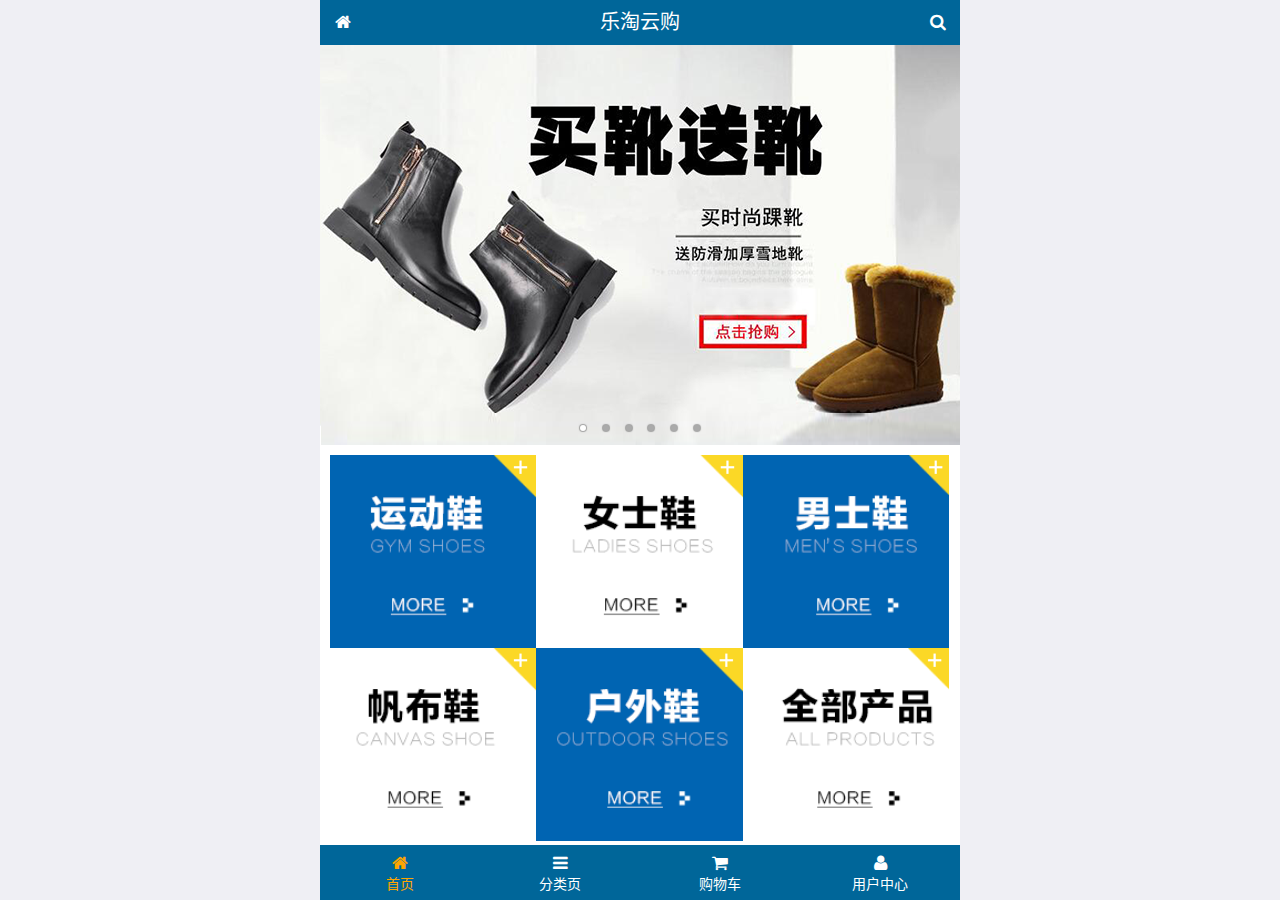
==== public/mobile01/index.html @ 3beaad09 "二级分类添加完成" ====
<!DOCTYPE html>
<html lang="zh-CN">
<head>
  <meta charset="UTF-8">
  <title>乐淘商城</title>
  <meta name="viewport" content="width=device-width, user-scalable=no, initial-scale=1.0, maximum-scale=1.0, minimum-scale=1.0">
  <!-- 引入字体图标库的css -->
  <link rel="stylesheet" href="./lib/fa/css/font-awesome.min.css">
  <link rel="stylesheet" href="./lib/mui/css/mui.css">
  <link rel="stylesheet" href="./css/common.css">
  <link rel="stylesheet" href="./css/index.css">
  <link rel="icon" href="favicon.ico">
</head>
<body>
<!--<span class="fa fa-pause"></span>-->
<!--<span class="mui-icon mui-icon-camera"></span>-->

<!-- 全屏容器 -->
<div class="lt_container">

  <!-- 乐淘头部 -->
  <div class="lt_header">
    <a href="index.html" class="icon_left"><i class="fa fa-home"></i></a>
    <h3>乐淘云购</h3>
    <a href="search.html" class="icon_right"><i class="fa fa-search"></i></a>
  </div>

  <!-- 乐淘主体 -->
  <div class="lt_main">
    <div class="mui-scroll-wrapper">
      <div class="mui-scroll">
        <!--这里放置真实显示的DOM内容-->

        <!-- 轮播图 -->
        <div class="mui-slider">

          <!-- 图片区域 -->
          <div class="mui-slider-group mui-slider-loop">
            <!-- 添加假图 -->
            <div class="mui-slider-item mui-slider-item-duplicate">
              <a href="#"><img src="./images/banner6.png" /></a>
            </div>

            <div class="mui-slider-item"><a href="#"><img src="./images/banner1.png" /></a></div>
            <div class="mui-slider-item"><a href="#"><img src="./images/banner2.png" /></a></div>
            <div class="mui-slider-item"><a href="#"><img src="./images/banner3.png" /></a></div>
            <div class="mui-slider-item"><a href="#"><img src="./images/banner4.png" /></a></div>
            <div class="mui-slider-item"><a href="#"><img src="./images/banner5.png" /></a></div>
            <div class="mui-slider-item"><a href="#"><img src="./images/banner6.png" /></a></div>

            <!-- 添加假图 -->
            <div class="mui-slider-item mui-slider-item-duplicate">
              <a href="#"><img src="./images/banner1.png" /></a>
            </div>
          </div>

          <!-- 小圆点结构 -->
          <div class="mui-slider-indicator">
            <div class="mui-indicator mui-active"></div>
            <div class="mui-indicator"></div>
            <div class="mui-indicator"></div>
            <div class="mui-indicator"></div>
            <div class="mui-indicator"></div>
            <div class="mui-indicator"></div>
          </div>

        </div>

        <!-- 导航区域 -->
        <div class="lt_nav">
          <ul class="mui-clearfix">
            <li><a href="#"><img src="./images/nav1.png" alt=""></a></li>
            <li><a href="#"><img src="./images/nav2.png" alt=""></a></li>
            <li><a href="#"><img src="./images/nav3.png" alt=""></a></li>
            <li><a href="#"><img src="./images/nav4.png" alt=""></a></li>
            <li><a href="#"><img src="./images/nav5.png" alt=""></a></li>
            <li><a href="#"><img src="./images/nav6.png" alt=""></a></li>
          </ul>
        </div>

        <!-- 产品区域 -->
        <div class="lt_product">
          <ul>
            <li class="lt_product_item">
              <a href="#">
                <img src="./images/product.jpg" alt="">
                <p class="info mui-ellipsis-2">adidas阿迪达斯 男式 场下休闲篮球鞋S83700场下休闲篮球鞋S83700 </p>
                <p>
                  <span class="price">¥560</span>
                  <span class="oldPrice">¥580</span>
                </p>
                <button class="mui-btn mui-btn-primary">立即购买</button>
              </a>
            </li>
            <li class="lt_product_item">
              <a href="#">
                <img src="./images/product.jpg" alt="">
                <p class="info mui-ellipsis-2">adidas阿迪达斯 男式 场下休闲篮球鞋S83700场下休闲篮球鞋S83700 </p>
                <p>
                  <span class="price">¥560</span>
                  <span class="oldPrice">¥580</span>
                </p>
                <button class="mui-btn mui-btn-primary">立即购买</button>
              </a>
            </li>
            <li class="lt_product_item">
              <a href="#">
                <img src="./images/product.jpg" alt="">
                <p class="info mui-ellipsis-2">adidas阿迪达斯 男式 场下休闲篮球鞋S83700场下休闲篮球鞋S83700 </p>
                <p>
                  <span class="price">¥560</span>
                  <span class="oldPrice">¥580</span>
                </p>
                <button class="mui-btn mui-btn-primary">立即购买</button>
              </a>
            </li>
            <li class="lt_product_item">
              <a href="#">
                <img src="./images/product.jpg" alt="">
                <p class="info mui-ellipsis-2">adidas阿迪达斯 男式 场下休闲篮球鞋S83700场下休闲篮球鞋S83700 </p>
                <p>
                  <span class="price">¥560</span>
                  <span class="oldPrice">¥580</span>
                </p>
                <button class="mui-btn mui-btn-primary">立即购买</button>
              </a>
            </li>
            <li class="lt_product_item">
              <a href="#">
                <img src="./images/product.jpg" alt="">
                <p class="info mui-ellipsis-2">adidas阿迪达斯 男式 场下休闲篮球鞋S83700场下休闲篮球鞋S83700 </p>
                <p>
                  <span class="price">¥560</span>
                  <span class="oldPrice">¥580</span>
                </p>
                <button class="mui-btn mui-btn-primary">立即购买</button>
              </a>
            </li>
            <li class="lt_product_item">
              <a href="#">
                <img src="./images/product.jpg" alt="">
                <p class="info mui-ellipsis-2">adidas阿迪达斯 男式 场下休闲篮球鞋S83700场下休闲篮球鞋S83700 </p>
                <p>
                  <span class="price">¥560</span>
                  <span class="oldPrice">¥580</span>
                </p>
                <button class="mui-btn mui-btn-primary">立即购买</button>
              </a>
            </li>
            <li class="lt_product_item">
              <a href="#">
                <img src="./images/product.jpg" alt="">
                <p class="info mui-ellipsis-2">adidas阿迪达斯 男式 场下休闲篮球鞋S83700场下休闲篮球鞋S83700 </p>
                <p>
                  <span class="price">¥560</span>
                  <span class="oldPrice">¥580</span>
                </p>
                <button class="mui-btn mui-btn-primary">立即购买</button>
              </a>
            </li>
            <li class="lt_product_item">
              <a href="#">
                <img src="./images/product.jpg" alt="">
                <p class="info mui-ellipsis-2">adidas阿迪达斯 男式 场下休闲篮球鞋S83700场下休闲篮球鞋S83700 </p>
                <p>
                  <span class="price">¥560</span>
                  <span class="oldPrice">¥580</span>
                </p>
                <button class="mui-btn mui-btn-primary">立即购买</button>
              </a>
            </li>
          </ul>
        </div>

      </div>
    </div>
  </div>

  <!-- 乐淘底部 -->
  <div class="lt_footer">
    <ul>
      <li><a href="index.html" class="current"><i class="fa fa-home"></i><p>首页</p></a></li>
      <li><a href="category.html"><i class="fa fa-bars"></i><p>分类页</p></a></li>
      <li><a href="cart.html"><i class="fa fa-shopping-cart"></i><p>购物车</p></a></li>
      <li><a href="user.html"><i class="fa fa-user"></i><p>用户中心</p></a></li>
    </ul>
  </div>
</div>


<script src="./lib/zepto/zepto.min.js"></script>
<script src="./lib/mui/js/mui.js"></script>
<script src="./js/common.js"></script>
</body>
</html>
---- public/mobile01/css/common.css ----
html, body {
  width: 100%;
  height: 100%;
}

ul {
  list-style: none;
  margin: 0;
  padding: 0;
}
img {
  display: block;
  width: 100%;
}

/* 全屏容器 */
.lt_container {
  width: 100%;
  height: 100%;
  background-color: #fff;
  min-width: 320px;
  max-width: 640px;
  margin: 0 auto;
  position: relative;
  padding-top: 45px;
  padding-bottom: 55px;
}

.lt_header {
  position: absolute;
  left: 0;
  top: 0;
  width: 100%;
  height: 45px;
  background-color: #006699;
  padding-left: 45px;
  padding-right: 45px;
}

.lt_header .icon_left,
.lt_header .icon_right {
  width: 45px;
  height: 45px;
  line-height: 45px;
  text-align: center;
  position: absolute;
  top: 0;
  color: #fff;
}
.lt_header .icon_left {
  left: 0;
}
.lt_header .icon_right {
  right: 0;
}

.lt_header h3 {
  height: 45px;
  line-height: 45px;
  color: #fff;
  font-size: 20px;
  text-align: center;
  margin: 0;
  font-weight: normal;
}



.lt_footer {
  position: absolute;
  left: 0;
  bottom: 0;
  width: 100%;
  height: 55px;
  background-color: #006699;
  overflow: hidden;
}
.lt_footer li {
  float: left;
  width: 25%;
  text-align: center;
}
.lt_footer li a {
  width: 100%;
  height: 100%;
  display: block;
  color: #fff;
  padding-top: 8px;
}
.lt_footer li p {
  color: #fff;
  margin: 0;
}

.lt_footer li a.current {
  color: orange;
}
.lt_footer li a.current p{
  color: orange;
}



.lt_main {
  width: 100%;
  height: 100%;
  position: relative;
}



/* 公共的搜索框样式 */
.lt_search {
  padding: 10px;
  position: relative;
}
.lt_search .search_input {
  height: 34px;
  font-size: 12px;
  margin: 0;
  border-radius: 5px;
  border: 1px solid #007AFF;
}
.lt_search .search_btn {
  position: absolute;
  right: 10px;
  top: 10px;
  border-radius: 0 5px 5px 0;
}



/* 公共的商品样式 */
.lt_product {
  padding: 10px;
}
.lt_product_item {
  border: 1px solid #ccc;
  padding: 10px;
  float: left;
  width: 48%;
  margin-bottom: 10px;
  text-align: center;
}
.lt_product_item a {
  display: block;
  width: 100%;
  height: 100%;
}
.lt_product_item:nth-child(2n+1) {
  margin-right: 4%;
}
.lt_product_item .info {
  text-align: left;
  height: 40px;
}
.lt_product_item .price {
  color: red;
}
.lt_product_item .oldPrice {
  text-decoration: line-through;
}

.lt_product_item img {
  width: 130px;
  height: 130px;
  margin: 0 auto;
}



/* 公共的尺码样式 */
.lt_size span {
  width: 25px;
  height: 25px;
  text-align: center;
  line-height: 25px;
  display: inline-block;
  border: 1px solid #ccc;
  font-size: 12px;
  margin: 3px 0;
}
.lt_size span.current {
  background-color: orange;
  color: #fff;
}
---- public/mobile01/css/index.css ----
.lt_nav {
  padding: 10px;
}
.lt_nav li {
  float: left;
  width: 33.3%;
}
.lt_nav li a {
  display: block;
}
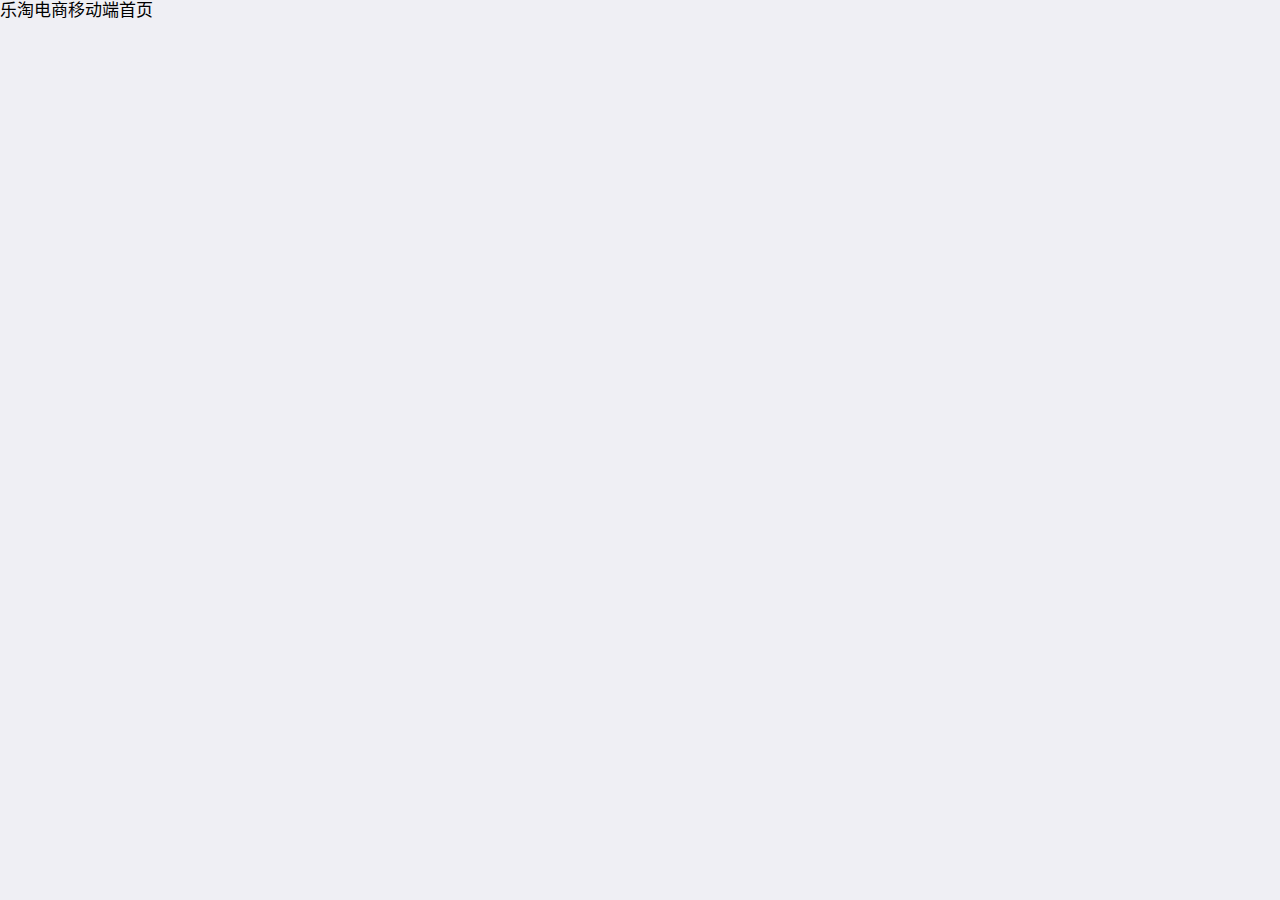
==== commit 466748b1: "乐淘电商移动端首页架子搭建完成" ====
--- a/public/mobile01/index.html
+++ b/public/mobile01/index.html
@@ -3,193 +3,37 @@
 <head>
   <meta charset="UTF-8">
   <title>乐淘商城</title>
+  <!-- meta:vp 设置视口 -->
   <meta name="viewport" content="width=device-width, user-scalable=no, initial-scale=1.0, maximum-scale=1.0, minimum-scale=1.0">
+  <!-- 字体小图标 -->
+  <link rel="icon" href="favicon.ico">
+  
   <!-- 引入字体图标库的css -->
-  <link rel="stylesheet" href="./lib/fa/css/font-awesome.min.css">
   <link rel="stylesheet" href="./lib/mui/css/mui.css">
-  <link rel="stylesheet" href="./css/common.css">
-  <link rel="stylesheet" href="./css/index.css">
-  <link rel="icon" href="favicon.ico">
 </head>
 <body>
-<!--<span class="fa fa-pause"></span>-->
-<!--<span class="mui-icon mui-icon-camera"></span>-->
+
 
 <!-- 全屏容器 -->
 <div class="lt_container">
 
   <!-- 乐淘头部 -->
   <div class="lt_header">
-    <a href="index.html" class="icon_left"><i class="fa fa-home"></i></a>
-    <h3>乐淘云购</h3>
-    <a href="search.html" class="icon_right"><i class="fa fa-search"></i></a>
+    乐淘电商移动端首页
   </div>
 
   <!-- 乐淘主体 -->
   <div class="lt_main">
-    <div class="mui-scroll-wrapper">
-      <div class="mui-scroll">
-        <!--这里放置真实显示的DOM内容-->
-
-        <!-- 轮播图 -->
-        <div class="mui-slider">
-
-          <!-- 图片区域 -->
-          <div class="mui-slider-group mui-slider-loop">
-            <!-- 添加假图 -->
-            <div class="mui-slider-item mui-slider-item-duplicate">
-              <a href="#"><img src="./images/banner6.png" /></a>
-            </div>
-
-            <div class="mui-slider-item"><a href="#"><img src="./images/banner1.png" /></a></div>
-            <div class="mui-slider-item"><a href="#"><img src="./images/banner2.png" /></a></div>
-            <div class="mui-slider-item"><a href="#"><img src="./images/banner3.png" /></a></div>
-            <div class="mui-slider-item"><a href="#"><img src="./images/banner4.png" /></a></div>
-            <div class="mui-slider-item"><a href="#"><img src="./images/banner5.png" /></a></div>
-            <div class="mui-slider-item"><a href="#"><img src="./images/banner6.png" /></a></div>
-
-            <!-- 添加假图 -->
-            <div class="mui-slider-item mui-slider-item-duplicate">
-              <a href="#"><img src="./images/banner1.png" /></a>
-            </div>
-          </div>
-
-          <!-- 小圆点结构 -->
-          <div class="mui-slider-indicator">
-            <div class="mui-indicator mui-active"></div>
-            <div class="mui-indicator"></div>
-            <div class="mui-indicator"></div>
-            <div class="mui-indicator"></div>
-            <div class="mui-indicator"></div>
-            <div class="mui-indicator"></div>
-          </div>
-
-        </div>
-
-        <!-- 导航区域 -->
-        <div class="lt_nav">
-          <ul class="mui-clearfix">
-            <li><a href="#"><img src="./images/nav1.png" alt=""></a></li>
-            <li><a href="#"><img src="./images/nav2.png" alt=""></a></li>
-            <li><a href="#"><img src="./images/nav3.png" alt=""></a></li>
-            <li><a href="#"><img src="./images/nav4.png" alt=""></a></li>
-            <li><a href="#"><img src="./images/nav5.png" alt=""></a></li>
-            <li><a href="#"><img src="./images/nav6.png" alt=""></a></li>
-          </ul>
-        </div>
-
-        <!-- 产品区域 -->
-        <div class="lt_product">
-          <ul>
-            <li class="lt_product_item">
-              <a href="#">
-                <img src="./images/product.jpg" alt="">
-                <p class="info mui-ellipsis-2">adidas阿迪达斯 男式 场下休闲篮球鞋S83700场下休闲篮球鞋S83700 </p>
-                <p>
-                  <span class="price">¥560</span>
-                  <span class="oldPrice">¥580</span>
-                </p>
-                <button class="mui-btn mui-btn-primary">立即购买</button>
-              </a>
-            </li>
-            <li class="lt_product_item">
-              <a href="#">
-                <img src="./images/product.jpg" alt="">
-                <p class="info mui-ellipsis-2">adidas阿迪达斯 男式 场下休闲篮球鞋S83700场下休闲篮球鞋S83700 </p>
-                <p>
-                  <span class="price">¥560</span>
-                  <span class="oldPrice">¥580</span>
-                </p>
-                <button class="mui-btn mui-btn-primary">立即购买</button>
-              </a>
-            </li>
-            <li class="lt_product_item">
-              <a href="#">
-                <img src="./images/product.jpg" alt="">
-                <p class="info mui-ellipsis-2">adidas阿迪达斯 男式 场下休闲篮球鞋S83700场下休闲篮球鞋S83700 </p>
-                <p>
-                  <span class="price">¥560</span>
-                  <span class="oldPrice">¥580</span>
-                </p>
-                <button class="mui-btn mui-btn-primary">立即购买</button>
-              </a>
-            </li>
-            <li class="lt_product_item">
-              <a href="#">
-                <img src="./images/product.jpg" alt="">
-                <p class="info mui-ellipsis-2">adidas阿迪达斯 男式 场下休闲篮球鞋S83700场下休闲篮球鞋S83700 </p>
-                <p>
-                  <span class="price">¥560</span>
-                  <span class="oldPrice">¥580</span>
-                </p>
-                <button class="mui-btn mui-btn-primary">立即购买</button>
-              </a>
-            </li>
-            <li class="lt_product_item">
-              <a href="#">
-                <img src="./images/product.jpg" alt="">
-                <p class="info mui-ellipsis-2">adidas阿迪达斯 男式 场下休闲篮球鞋S83700场下休闲篮球鞋S83700 </p>
-                <p>
-                  <span class="price">¥560</span>
-                  <span class="oldPrice">¥580</span>
-                </p>
-                <button class="mui-btn mui-btn-primary">立即购买</button>
-              </a>
-            </li>
-            <li class="lt_product_item">
-              <a href="#">
-                <img src="./images/product.jpg" alt="">
-                <p class="info mui-ellipsis-2">adidas阿迪达斯 男式 场下休闲篮球鞋S83700场下休闲篮球鞋S83700 </p>
-                <p>
-                  <span class="price">¥560</span>
-                  <span class="oldPrice">¥580</span>
-                </p>
-                <button class="mui-btn mui-btn-primary">立即购买</button>
-              </a>
-            </li>
-            <li class="lt_product_item">
-              <a href="#">
-                <img src="./images/product.jpg" alt="">
-                <p class="info mui-ellipsis-2">adidas阿迪达斯 男式 场下休闲篮球鞋S83700场下休闲篮球鞋S83700 </p>
-                <p>
-                  <span class="price">¥560</span>
-                  <span class="oldPrice">¥580</span>
-                </p>
-                <button class="mui-btn mui-btn-primary">立即购买</button>
-              </a>
-            </li>
-            <li class="lt_product_item">
-              <a href="#">
-                <img src="./images/product.jpg" alt="">
-                <p class="info mui-ellipsis-2">adidas阿迪达斯 男式 场下休闲篮球鞋S83700场下休闲篮球鞋S83700 </p>
-                <p>
-                  <span class="price">¥560</span>
-                  <span class="oldPrice">¥580</span>
-                </p>
-                <button class="mui-btn mui-btn-primary">立即购买</button>
-              </a>
-            </li>
-          </ul>
-        </div>
-
-      </div>
-    </div>
+    
   </div>
 
   <!-- 乐淘底部 -->
   <div class="lt_footer">
-    <ul>
-      <li><a href="index.html" class="current"><i class="fa fa-home"></i><p>首页</p></a></li>
-      <li><a href="category.html"><i class="fa fa-bars"></i><p>分类页</p></a></li>
-      <li><a href="cart.html"><i class="fa fa-shopping-cart"></i><p>购物车</p></a></li>
-      <li><a href="user.html"><i class="fa fa-user"></i><p>用户中心</p></a></li>
-    </ul>
+    
   </div>
 </div>
 
 
-<script src="./lib/zepto/zepto.min.js"></script>
 <script src="./lib/mui/js/mui.js"></script>
-<script src="./js/common.js"></script>
 </body>
 </html>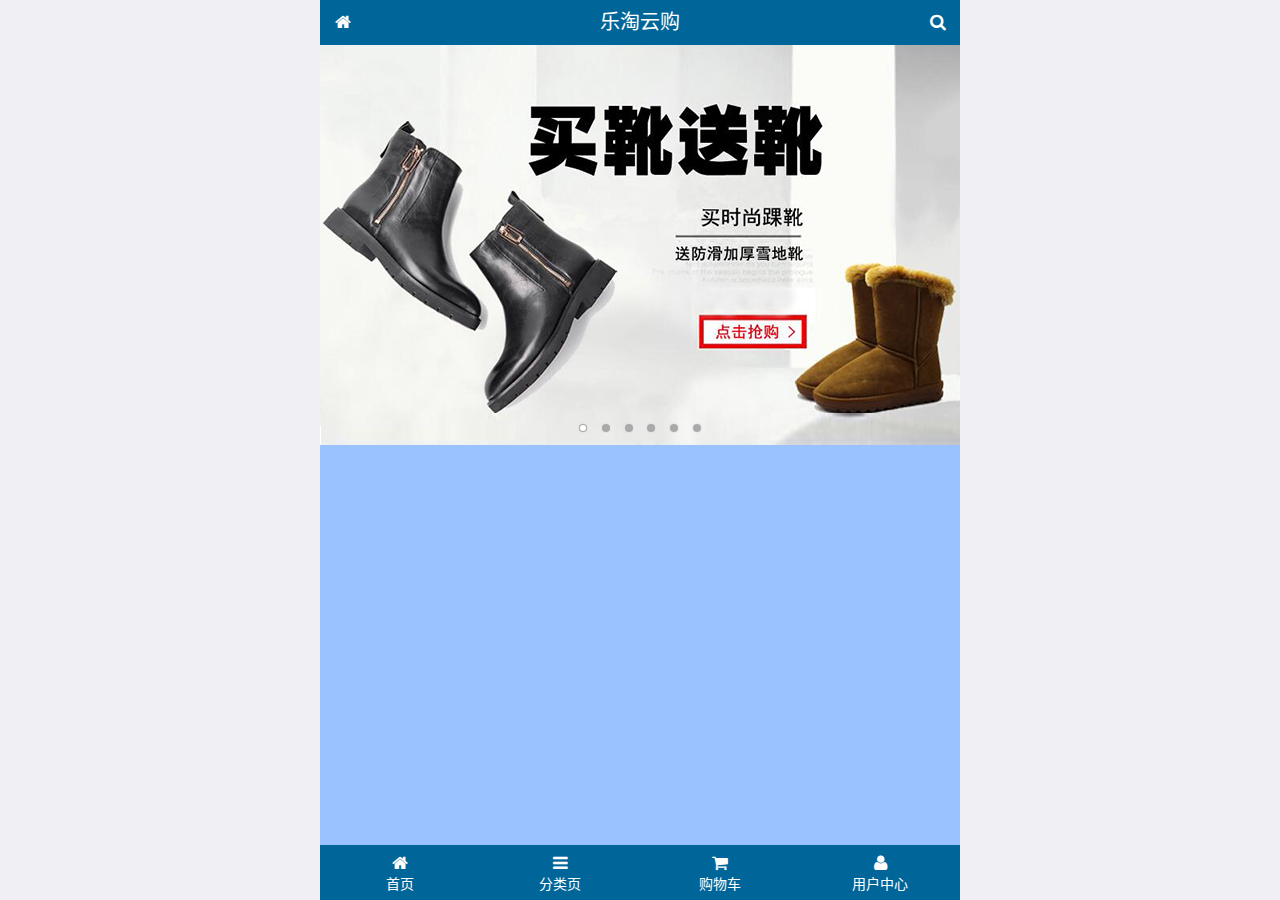
==== commit 2667f13f: "首页轮播图完成" ====
--- a/public/mobile01/index.html
+++ b/public/mobile01/index.html
@@ -1,5 +1,6 @@
 <!DOCTYPE html>
 <html lang="zh-CN">
+
 <head>
   <meta charset="UTF-8">
   <title>乐淘商城</title>
@@ -7,33 +8,97 @@
   <meta name="viewport" content="width=device-width, user-scalable=no, initial-scale=1.0, maximum-scale=1.0, minimum-scale=1.0">
   <!-- 字体小图标 -->
   <link rel="icon" href="favicon.ico">
-  
+
+  <link rel="stylesheet" href="./lib/mui/css/mui.css">
   <!-- 引入字体图标库的css -->
-  <link rel="stylesheet" href="./lib/mui/css/mui.css">
+  <link rel="stylesheet" href="./lib/fa/css/font-awesome.min.css">
+  <link rel="stylesheet" href="./css/index.css">
 </head>
+
 <body>
 
 
-<!-- 全屏容器 -->
-<div class="lt_container">
+  <!-- 由于内部盒子需要实现区域滚动，所以外层是一个全屏容器 -->
+  <div class="lt_container">
 
-  <!-- 乐淘头部 -->
-  <div class="lt_header">
-    乐淘电商移动端首页
+    <!-- 乐淘头部 -->
+    <div class="lt_header">
+      <a href="#" class="icon_left"><i class="fa fa-home"></i></a>
+      <h3>乐淘云购</h3>
+      <a href="#" class="icon_right"><i class="fa fa-search"></i></a>
+    </div>
+
+    <!-- 乐淘主体 -->
+    <div class="lt_main">
+      <div class="mui-scroll-wrapper">
+        <div class="mui-scroll">
+          <!--这里放置真实显示的DOM内容-->
+          <div class="mui-slider">
+            <div class="mui-slider-group mui-slider-loop">
+              <!-- 添加假图片 -->
+              <div class="mui-slider-item mui-slider-item-duplicate"><a href="#"><img src="./images/banner6.png" /></a></div>
+
+              <div class="mui-slider-item"><a href="#"><img src="./images/banner1.png" /></a></div>
+              <div class="mui-slider-item"><a href="#"><img src="./images/banner2.png" /></a></div>
+              <div class="mui-slider-item"><a href="#"><img src="./images/banner3.png" /></a></div>
+              <div class="mui-slider-item"><a href="#"><img src="./images/banner4.png" /></a></div>
+              <div class="mui-slider-item"><a href="#"><img src="./images/banner5.png" /></a></div>
+              <div class="mui-slider-item"><a href="#"><img src="./images/banner6.png" /></a></div>
+
+              <!-- 添加假图片 -->
+              <div class="mui-slider-item mui-slider-item-duplicate"><a href="#"><img src="./images/banner1.png" /></a></div>
+
+            </div>
+
+            <!-- 小圆点 -->
+            <div class="mui-slider-indicator">
+              <div class="mui-indicator mui-active"></div>
+              <div class="mui-indicator"></div>
+              <div class="mui-indicator"></div>
+              <div class="mui-indicator"></div>
+              <div class="mui-indicator"></div>
+              <div class="mui-indicator"></div>
+            </div>
+
+          </div>
+        </div>
+      </div>
+    </div>
+
+    <!-- 乐淘底部 -->
+    <div class="lt_footer">
+      <ul>
+        <li>
+          <a href="index.html">
+            <i class="fa fa-home"></i>
+            <p>首页</p>
+          </a>
+        </li>
+        <li>
+          <a href="category.html">
+            <i class="fa fa-bars"></i>
+            <p>分类页</p>
+          </a>
+        </li>
+        <li>
+          <a href="cart.html">
+            <i class="fa fa-shopping-cart"></i>
+            <p>购物车</p>
+          </a>
+        </li>
+        <li>
+          <a href="user.html">
+            <i class="fa fa-user"></i>
+            <p>用户中心</p>
+          </a>
+        </li>
+      </ul>
+    </div>
   </div>
 
-  <!-- 乐淘主体 -->
-  <div class="lt_main">
-    
-  </div>
 
-  <!-- 乐淘底部 -->
-  <div class="lt_footer">
-    
-  </div>
-</div>
+  <script src="./lib/mui/js/mui.js"></script>
+  <script src="./js/common.js"></script>
+</body>
 
-
-<script src="./lib/mui/js/mui.js"></script>
-</body>
 </html>--- a/public/mobile01/css/index.css
+++ b/public/mobile01/css/index.css
@@ -0,0 +1,103 @@
+html,
+body {
+  width: 100%;
+  height: 100%;
+}
+
+ul {
+  margin: 0;
+  padding: 0;
+  list-style: none;
+}
+
+.lt_container {
+  width: 100%;
+  height: 100%;
+  min-width: 320px;
+  max-width: 640px;
+  margin: 0 auto;
+  padding-top: 45px;
+  padding-bottom: 55px;
+  position: relative;
+  overflow: hidden;
+}
+
+/* 头部 */
+.lt_header {
+  position: absolute;
+  top: 0;
+  left: 0;
+  width: 100%;
+  height: 45px;
+  background-color: #006699;
+  padding-left: 45px;
+  padding-right: 45px;
+}
+
+.lt_header h3 {
+  text-align: center;
+  line-height: 45px;
+  font-size: 20px;
+  font-weight: normal;
+  margin: 0;
+  color: #fff;
+}
+
+.lt_header .icon_left,
+.lt_header .icon_right {
+  width: 45px;
+  height: 45px;
+  position: absolute;
+  top: 0;
+  /* background-color: #fff; */
+  text-align: center;
+  line-height: 45px;
+  color: #fff;
+}
+
+.lt_header .icon_left {
+  left: 0;
+}
+
+.lt_header .icon_right {
+  right: 0;
+}
+
+
+
+/* 尾部 */
+.lt_footer {
+  position: absolute;
+  bottom: 0;
+  left: 0;
+  width: 100%;
+  height: 55px;
+  background-color: #006699;
+}
+
+.lt_footer li {
+  float: left;
+  width: 25%;
+}
+
+.lt_footer li a {
+  padding-top: 8px;
+  display: block;
+  text-align: center;
+  color: #fff;
+}
+
+.lt_footer li a p {
+  color: #fff;
+  margin: 0;
+}
+
+
+/* 中间部分 */
+.lt_main {
+  width: 100%;
+  height: 100%;
+  position: relative;
+  background-color: rgb(153, 194, 255);
+}
+
